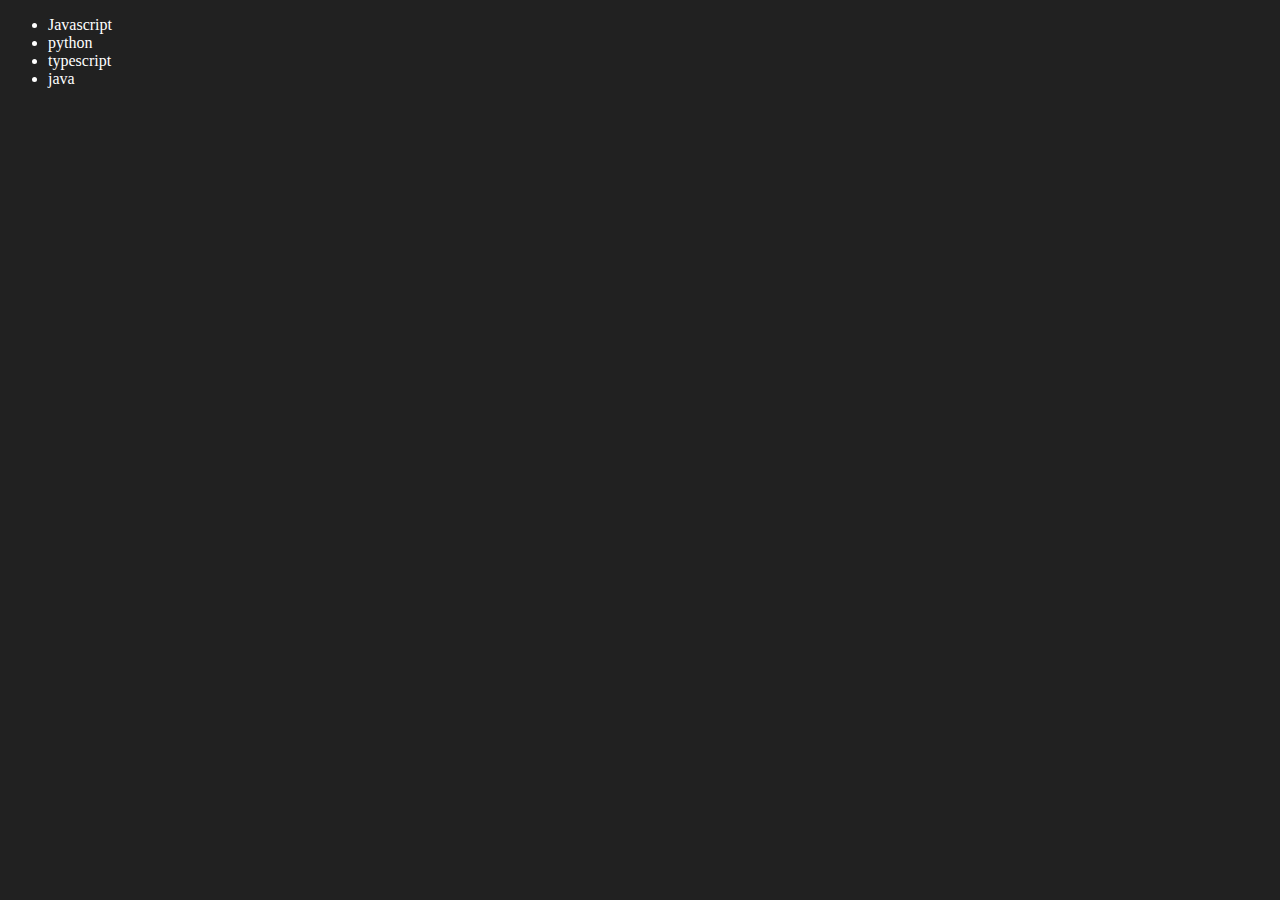
==== 06_dom/four.html @ 50522404 "dom3" ====
<!DOCTYPE html>
<html lang="en">
<head>
    <meta charset="UTF-8">
    <meta name="viewport" content="width=device-width, initial-scale=1.0">
    <title>DOM</title>
</head>
<body style="background-color: #212121; color: #fff;">
    <ul class="language">
        <li>Javascript</li>
    </ul>
</body>
<script>
    function addLanguage(langName) {
        const li = document.createElement('li');
        li.innerHTML = `${langName}`
        document.querySelector('.language').appendChild(li)
    }
    addLanguage("python")
    addLanguage("typescript")
    addLanguage("java")
</script>
</html>
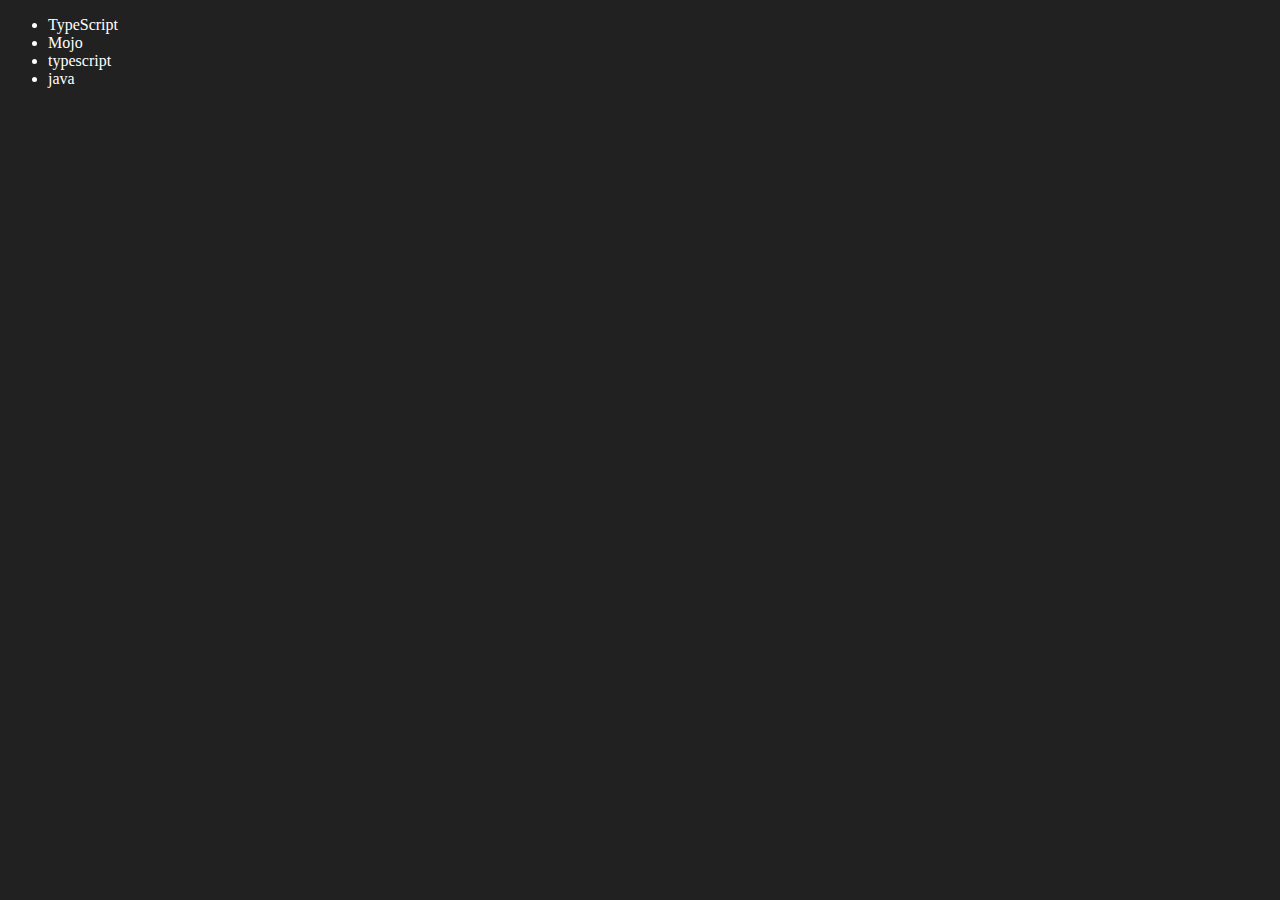
==== commit 68b6c4f1: "dom4" ====
--- a/06_dom/four.html
+++ b/06_dom/four.html
@@ -14,10 +14,39 @@
     function addLanguage(langName) {
         const li = document.createElement('li');
         li.innerHTML = `${langName}`
-        document.querySelector('.language').appendChild(li)
+        document.querySelector('.language')
+        .appendChild(li)
     }
     addLanguage("python")
     addLanguage("typescript")
     addLanguage("java")
+
+    function addOptiLanguage(langName){
+        const li = document.createElement('li')
+        li.appendChild(document.createTextNode(langName))
+        document.querySelector('.language').appendChild(li)
+    }
+
+    addOptiLanguage('MS-SQL')
+
+    // EDit
+
+    const secondLang = document.querySelector('li:nth-child(2)')
+    console.log(secondLang);  // checking which element is selected
+    // secondLang.innerHTML = "Mojo"
+    const newLi = document.createElement('li')
+    newLi.textContent = "Mojo"
+    secondLang.replaceWith(newLi)
+
+    //edit
+
+    const firstLang = document.querySelector("li:first-child")
+    firstLang.outerHTML = "<li>TypeScript</li>"
+
+    //remove
+
+    const lastLang = document.querySelector("li:last-child")
+    lastLang.remove()
+
 </script>
 </html>